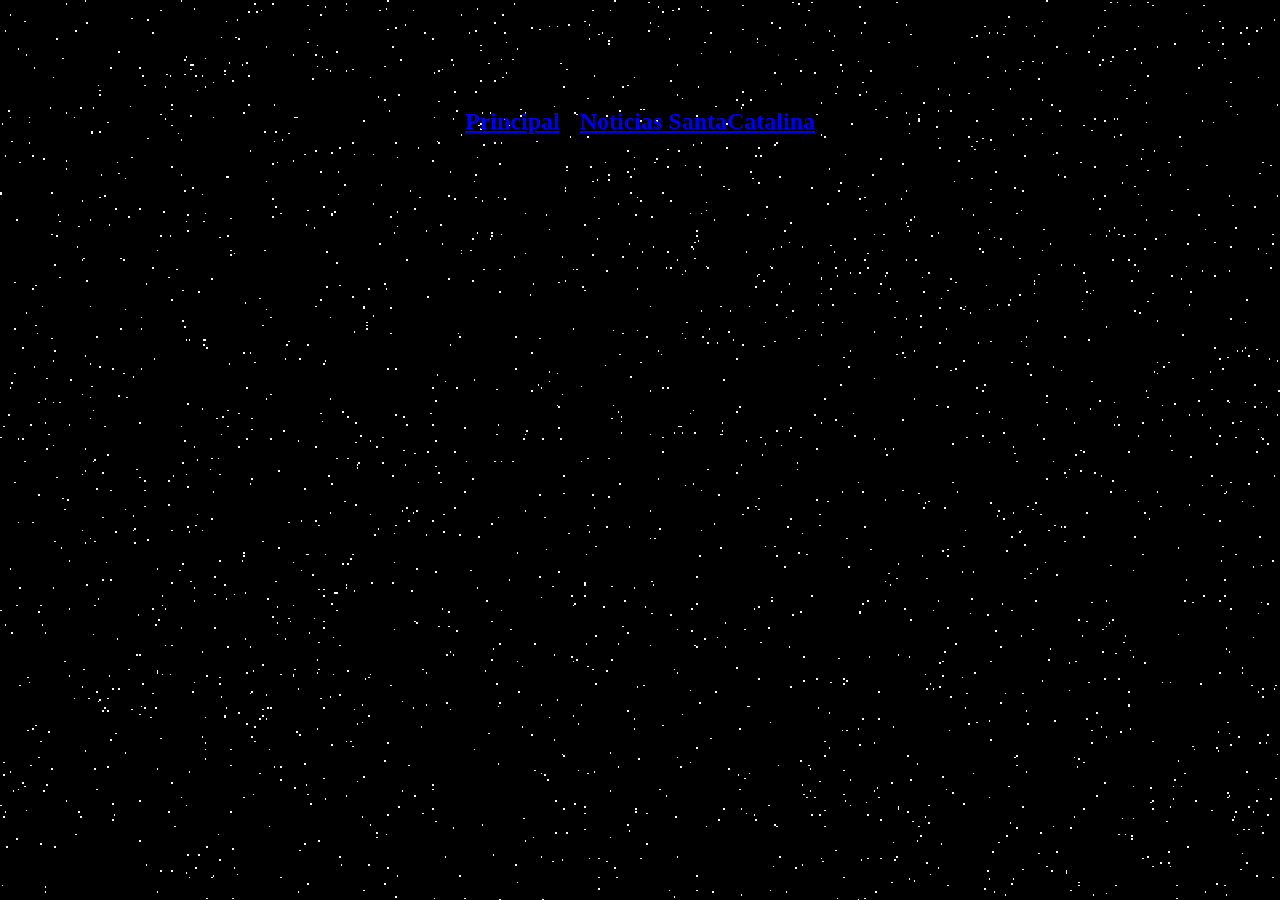
==== NoticiasSantaCatalina.html @ fc19ed62 "Ultimos arreglos C" ====
<!DOCTYPE html>
<html>
    <head>
        <title>Página Pepoxtop</title>
        <link rel="stylesheet" href="style.css">
    </head>
    <body>
        <div class="Centrado">
            <h1 class="Bienvenida"><u>Noticias Santa Catalina</u></h1>
        </div>

        <div></div> <!-- Espacio para separar -->

        <div class="SeleccionPagina">
            <h2><a href="index.html">Principal</a></h2> <!-- Lleva a la página principal. -->
            <h2><a href="NoticiasSantaCatalina.html">Noticias SantaCatalina</a></h2> <!-- Lleva a Noticias SantaCatalina -->
        </div>
    </body>
</html>
---- style.css ----
.Centrado {
    width: 100%;
    display: flex;
    justify-content: center;
    align-items: center;
}

.SeleccionPagina {
    width: 100%;
    display: flex;
    flex-direction: row;
    justify-content: center;
    align-items: center;
    gap: 20px;
}

.Bienvenida {
    text-align: center;
    animation: cambioColores 2s infinite;
    text-rendering: optimizeSpeed;
}

.TXTCentrado {
    text-align: center;
    color: white;
    text-rendering: optimizeSpeed;
}

@keyframes cambioColores {
    0% {color: #ff0000;} /* Rojo */
    25% {color: #00ff00;} /* Verde */
    50% {color: #0000ff;} /* Azul */
    100% {color: #ff0000;} /* Rojo otra vez por el loop */
}

body {
    background-image: url("esrellas.png");
    image-rendering: pixelated; /* Para que no se vuelva borrosa la imagen */
    background-size: cover;
}
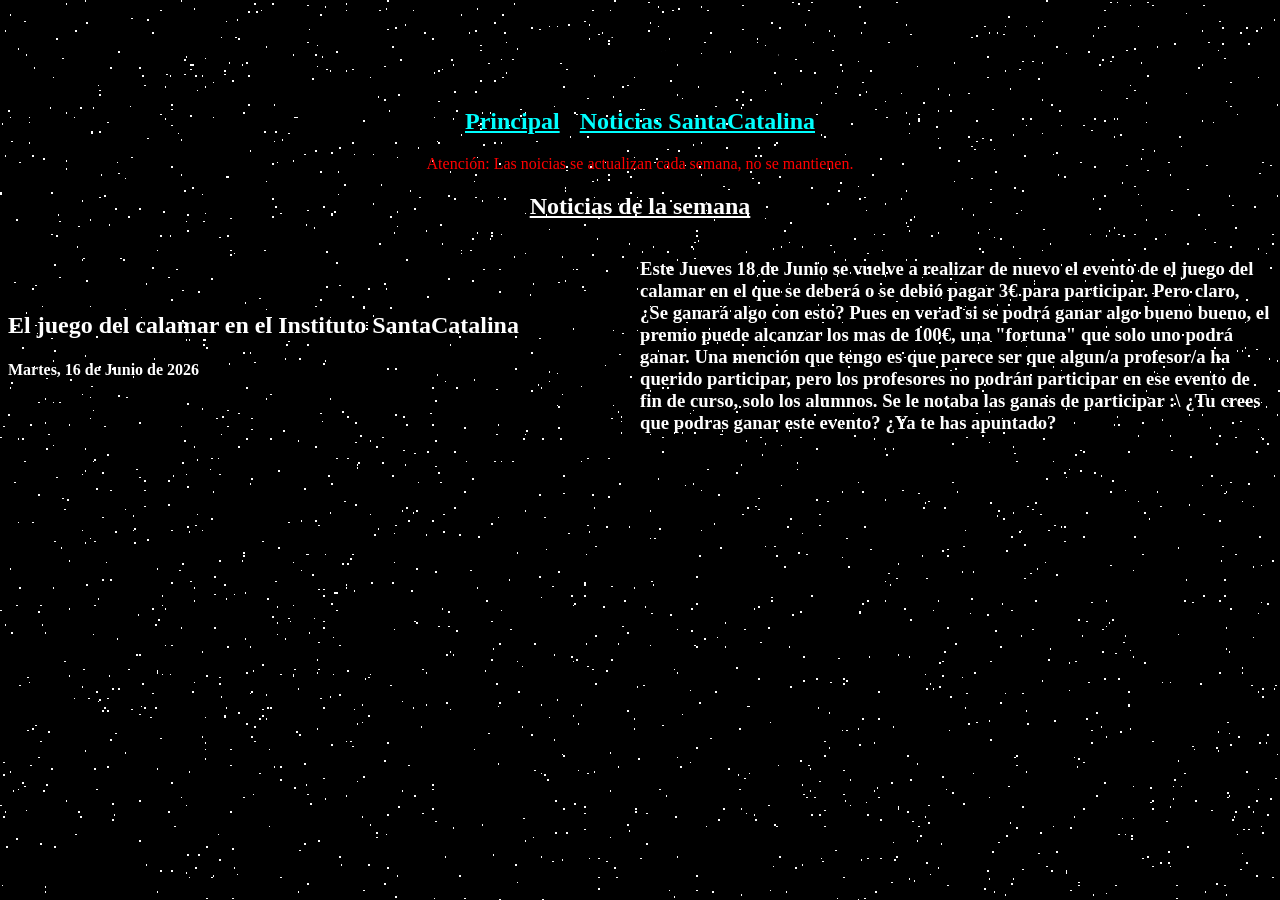
==== commit 689626ea: "Arreglando error en noticias" ====
--- a/NoticiasSantaCatalina.html
+++ b/NoticiasSantaCatalina.html
@@ -1,7 +1,7 @@
 <!DOCTYPE html>
 <html>
     <head>
-        <title>Página Pepoxtop</title>
+        <title>Página Pepoxtop: Noticias Santa Catalina</title>
         <link rel="stylesheet" href="style.css">
     </head>
     <body>
@@ -15,5 +15,31 @@
             <h2><a href="index.html">Principal</a></h2> <!-- Lleva a la página principal. -->
             <h2><a href="NoticiasSantaCatalina.html">Noticias SantaCatalina</a></h2> <!-- Lleva a Noticias SantaCatalina -->
         </div>
+
+        <div></div> <!-- Espacio para separar -->
+
+        <div class="Atencion">
+            Atención: Las noicias se actualizan cada semana, no se mantienen.
+        </div>
+
+        <div></div> <!-- Espacio para separar -->
+
+        <div class="Centrado">
+            <h2 class="TXTCentrado"><u>Noticias de la semana</u></h2>
+        </div>
+
+        <div></div> <!-- Espacio para separar -->
+
+        <!-- Noticia de el juego del calamar -->
+         <div class="Centrado">
+            <div class="DIVAncho">
+                <h2 style="color: white;">El juego del calamar en el Instituto SantaCatalina</h2>
+                <h4 style="color: white;">Martes, 16 de Junio de 2026</h4>
+            </div>
+            <div class="DIVAncho">
+                <h3 style="color: white;">Este Jueves 18 de Junio se vuelve a realizar de nuevo el evento de el juego del calamar en el que se deberá o se debió pagar 3€ para participar. Pero claro, ¿Se ganará algo con esto? Pues en verad si se podrá ganar algo bueno bueno, el premio puede alcanzar los mas de 100€, una "fortuna" que solo uno podrá ganar. Una mención que tengo es que parece ser que algun/a profesor/a ha querido participar, pero los profesores no podrán participar en ese evento de fin de curso, solo los alumnos. Se le notaba las ganas de participar :\ ¿Tu crees que podras ganar este evento? ¿Ya te has apuntado?</h3>
+            </div>
+         </div>
+
     </body>
 </html>
--- a/style.css
+++ b/style.css
@@ -12,6 +12,28 @@
     justify-content: center;
     align-items: center;
     gap: 20px;
+}
+
+a {color: aqua;}
+a:hover { color: white;}
+
+.Galeria {
+    width: 100%;
+    height: 220px;
+    display: flex;
+    justify-content: center;
+    align-items: center;
+    object-fit: cover;
+}
+
+.Atencion {
+    text-align: center;
+    color: rgb(255, 0, 0);
+    text-rendering: optimizeSpeed;
+}
+
+.DIVAncho {
+    width: 100%;
 }
 
 .Bienvenida {
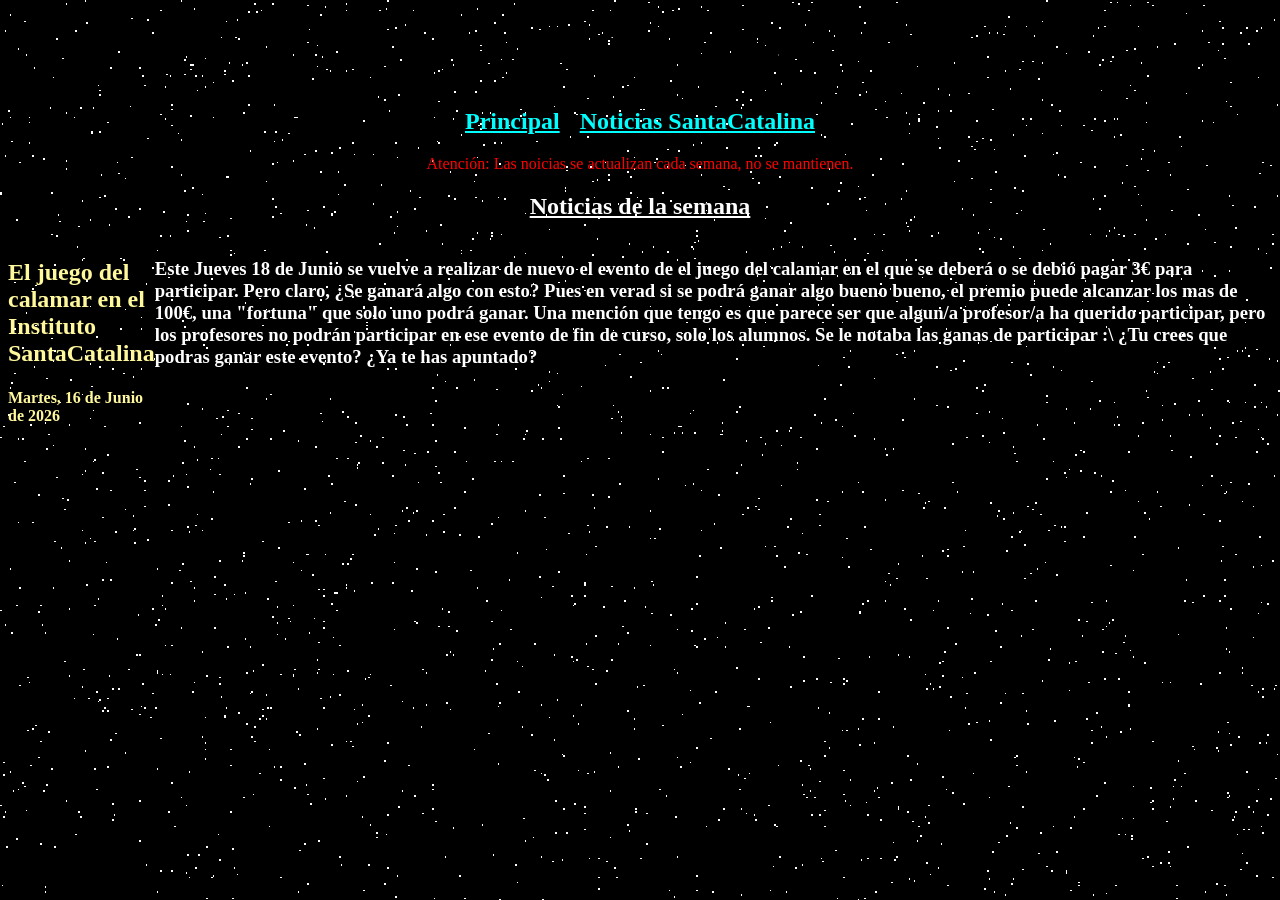
==== commit 7dc84c6a: "Último arreglo Noticia B" ====
--- a/NoticiasSantaCatalina.html
+++ b/NoticiasSantaCatalina.html
@@ -31,15 +31,15 @@
         <div></div> <!-- Espacio para separar -->
 
         <!-- Noticia de el juego del calamar -->
-         <div class="Centrado">
-            <div class="DIVAncho">
-                <h2 style="color: white;">El juego del calamar en el Instituto SantaCatalina</h2>
-                <h4 style="color: white;">Martes, 16 de Junio de 2026</h4>
+        <div class="Noticia">
+            <div class="TituloNoticia">
+                <h2 style="color: rgb(255, 248, 157);">El juego del calamar en el Instituto SantaCatalina</h2>
+                <h4 style="color: rgb(255, 248, 157);">Martes, 16 de Junio de 2026</h4>
             </div>
-            <div class="DIVAncho">
+            <div class="TextoNoticia">
                 <h3 style="color: white;">Este Jueves 18 de Junio se vuelve a realizar de nuevo el evento de el juego del calamar en el que se deberá o se debió pagar 3€ para participar. Pero claro, ¿Se ganará algo con esto? Pues en verad si se podrá ganar algo bueno bueno, el premio puede alcanzar los mas de 100€, una "fortuna" que solo uno podrá ganar. Una mención que tengo es que parece ser que algun/a profesor/a ha querido participar, pero los profesores no podrán participar en ese evento de fin de curso, solo los alumnos. Se le notaba las ganas de participar :\ ¿Tu crees que podras ganar este evento? ¿Ya te has apuntado?</h3>
             </div>
-         </div>
+        </div>
 
     </body>
 </html>
--- a/style.css
+++ b/style.css
@@ -12,6 +12,12 @@
     justify-content: center;
     align-items: center;
     gap: 20px;
+}
+
+.GIFs {
+    width: 100%;
+    height: 100%;
+    object-fit: cover;
 }
 
 a {color: aqua;}
@@ -55,6 +61,20 @@
     100% {color: #ff0000;} /* Rojo otra vez por el loop */
 }
 
+.Noticia {
+    display: flex;
+}
+
+.TituloNoticia {
+    display: inline-block;
+    vertical-align: top;
+}
+
+.TextoNoticia {
+    display: inline-block;
+    vertical-align: top;
+}
+
 body {
     background-image: url("esrellas.png");
     image-rendering: pixelated; /* Para que no se vuelva borrosa la imagen */
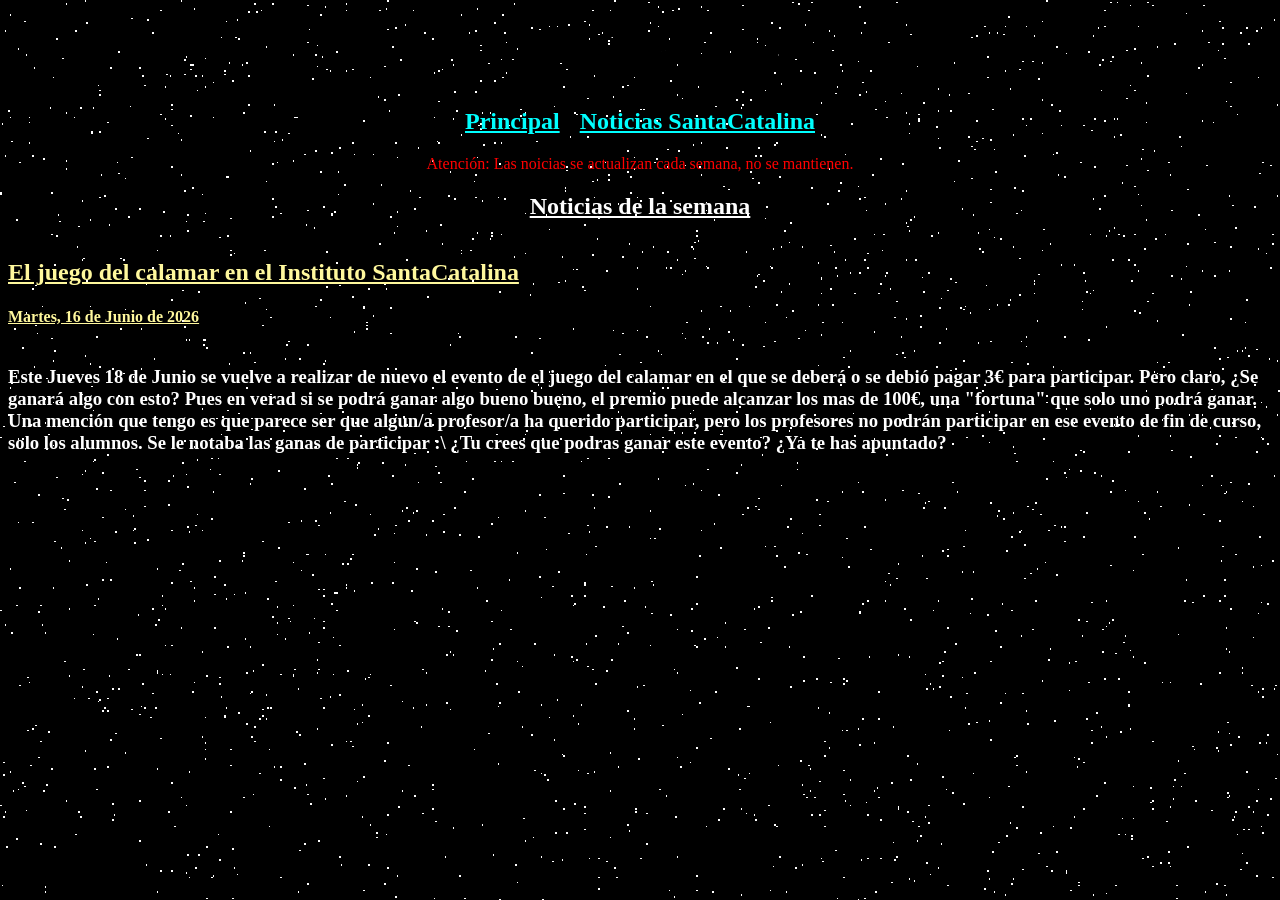
==== commit f41c83c5: "Último arreglo Noticia C: Antes estaba bien XD" ====
--- a/NoticiasSantaCatalina.html
+++ b/NoticiasSantaCatalina.html
@@ -31,14 +31,12 @@
         <div></div> <!-- Espacio para separar -->
 
         <!-- Noticia de el juego del calamar -->
-        <div class="Noticia">
-            <div class="TituloNoticia">
-                <h2 style="color: rgb(255, 248, 157);">El juego del calamar en el Instituto SantaCatalina</h2>
-                <h4 style="color: rgb(255, 248, 157);">Martes, 16 de Junio de 2026</h4>
-            </div>
-            <div class="TextoNoticia">
-                <h3 style="color: white;">Este Jueves 18 de Junio se vuelve a realizar de nuevo el evento de el juego del calamar en el que se deberá o se debió pagar 3€ para participar. Pero claro, ¿Se ganará algo con esto? Pues en verad si se podrá ganar algo bueno bueno, el premio puede alcanzar los mas de 100€, una "fortuna" que solo uno podrá ganar. Una mención que tengo es que parece ser que algun/a profesor/a ha querido participar, pero los profesores no podrán participar en ese evento de fin de curso, solo los alumnos. Se le notaba las ganas de participar :\ ¿Tu crees que podras ganar este evento? ¿Ya te has apuntado?</h3>
-            </div>
+        <div class="TituloNoticia">
+            <h2 style="color: rgb(255, 248, 157);"><u>El juego del calamar en el Instituto SantaCatalina</u></h2>
+            <h4 style="color: rgb(255, 248, 157);"><u>Martes, 16 de Junio de 2026</u></h4>
+        </div>
+        <div class="TextoNoticia">
+            <h3 style="color: white;">Este Jueves 18 de Junio se vuelve a realizar de nuevo el evento de el juego del calamar en el que se deberá o se debió pagar 3€ para participar. Pero claro, ¿Se ganará algo con esto? Pues en verad si se podrá ganar algo bueno bueno, el premio puede alcanzar los mas de 100€, una "fortuna" que solo uno podrá ganar. Una mención que tengo es que parece ser que algun/a profesor/a ha querido participar, pero los profesores no podrán participar en ese evento de fin de curso, solo los alumnos. Se le notaba las ganas de participar :\ ¿Tu crees que podras ganar este evento? ¿Ya te has apuntado?</h3>
         </div>
 
     </body>
